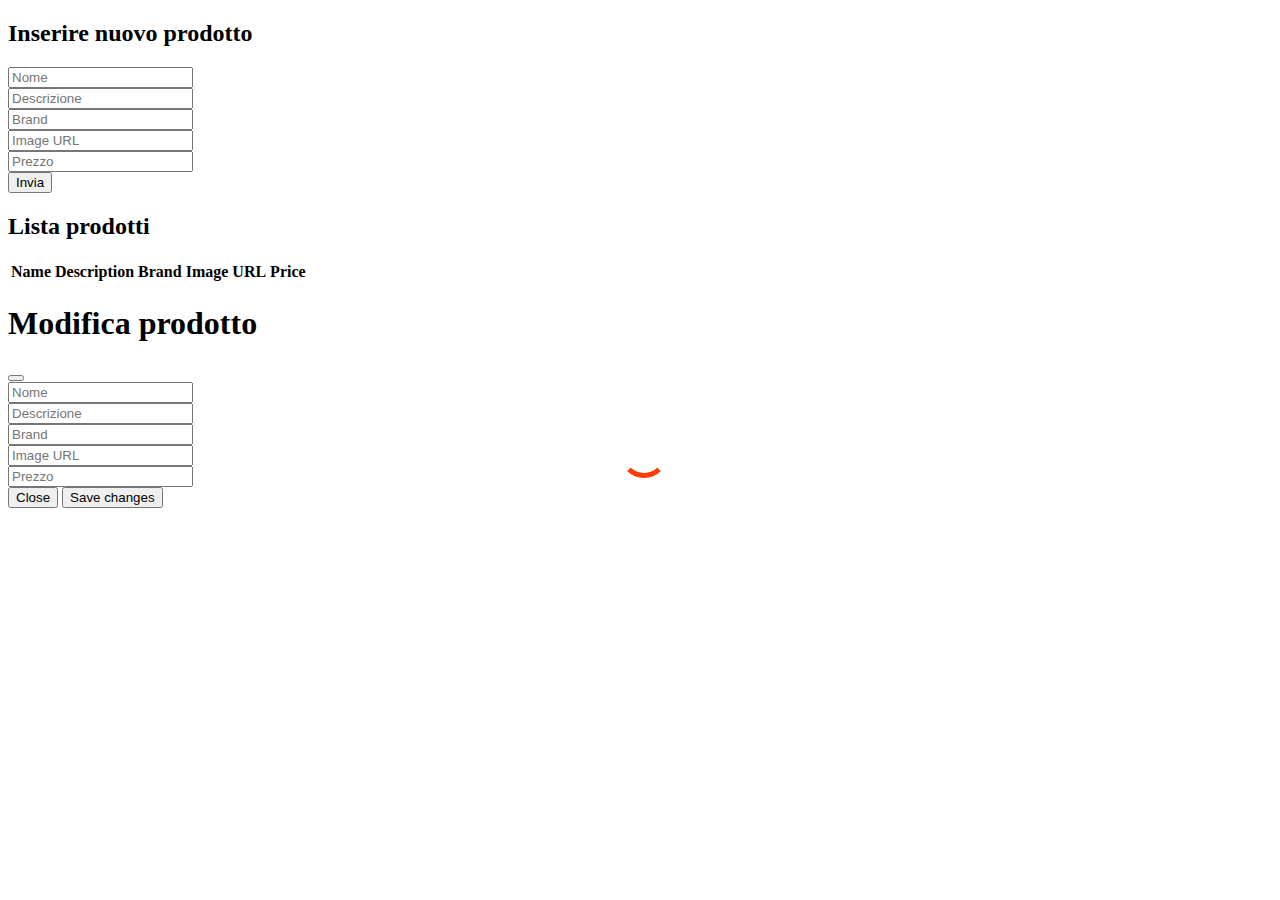
==== backoffice.html @ 9b422d3d "Add files via upload" ====
<!DOCTYPE html>
<html lang="it">

<head>
    <meta charset="UTF-8">
    <meta http-equiv="X-UA-Compatible" content="IE=edge">
    <meta name="viewport" content="width=device-width, initial-scale=1.0">
    <link rel="stylesheet" href="loader.css">
    <link href="https://cdn.jsdelivr.net/npm/bootstrap@5.3.0-alpha3/dist/css/bootstrap.min.css" rel="stylesheet"
        integrity="sha384-KK94CHFLLe+nY2dmCWGMq91rCGa5gtU4mk92HdvYe+M/SXH301p5ILy+dN9+nJOZ" crossorigin="anonymous">
    <title>M4_D8_BO</title>
</head>

<body class="p-4">
    <div class="loader d-none"></div>
    <section class="mb-5">
        <h2 class="my-4">Inserire nuovo prodotto</h2>
        <div class="form">
            <input class="fs-4 mb-2" id="name" type="text" placeholder="Nome"><br>
            <input class="fs-4 mb-2" id="description" type="text" placeholder="Descrizione"><br>
            <input class="fs-4 mb-2" id="brand" type="text" placeholder="Brand"><br>
            <input class="fs-4 mb-2" id="imgUrl" type="text" placeholder="Image URL"><br>
            <input class="fs-4 mb-2" id="price" type="text" placeholder="Prezzo"><br>
            <button class="fs-4 mt-2" id="add">Invia</button>
        </div>
    </section>

    <section>
        <h2 class="my-4">Lista prodotti</h2>
        <table class="table">
            <thead>
                <tr>
                    <th scope="col">Name</th>
                    <th scope="col">Description</th>
                    <th scope="col">Brand</th>
                    <th scope="col">Image URL</th>
                    <th scope="col">Price</th>
                </tr>
            </thead>
            <tbody>

            </tbody>
        </table>
    </section>

    <section>
        <!-- Modal -->
        <div class="modal fade" id="editModal" tabindex="-1" aria-labelledby="exampleModalLabel" aria-hidden="true">
            <div class="modal-dialog">
                <div class="modal-content">
                    <div class="modal-header">
                        <h1 class="modal-title fs-5" id="exampleModalLabel">Modifica prodotto</h1>
                        <button type="button" class="btn-close" data-bs-dismiss="modal" aria-label="Close"></button>
                    </div>
                    <div class="modal-body">
                        <input class="fs-4 mb-2" type="text" placeholder="Nome"><br>
                        <input class="fs-4 mb-2" type="text" placeholder="Descrizione"><br>
                        <input class="fs-4 mb-2" type="text" placeholder="Brand"><br>
                        <input class="fs-4 mb-2" type="text" placeholder="Image URL"><br>
                        <input class="fs-4 mb-2" type="text" placeholder="Prezzo"><br> 
                    </div>
                    <div class="modal-footer">
                        <button type="button" class="btn btn-secondary" data-bs-dismiss="modal">Close</button>
                        <button type="button" class="btn btn-primary">Save changes</button>
                    </div>
                </div>
            </div>
        </div>
    </section>

    <script src="https://cdn.jsdelivr.net/npm/bootstrap@5.3.0-alpha3/dist/js/bootstrap.bundle.min.js"
        integrity="sha384-ENjdO4Dr2bkBIFxQpeoTz1HIcje39Wm4jDKdf19U8gI4ddQ3GYNS7NTKfAdVQSZe"
        crossorigin="anonymous"></script>
    <script src="script.js"></script>
    <script src="backoffice.js"></script>
</body>

</html>
---- loader.css ----
.loader {
    position: relative;
    width: 48px;
    height: 48px;
    border: 5px solid #FFF;
    border-bottom-color: #FF3D00;
    border-radius: 50%;
    display: inline-block;
    box-sizing: border-box;
    animation: rotation 2s linear infinite;
}

.loader {
    position: absolute;
    top: calc(50% - 1.25em);
    left: calc(50% - 1.25em);
}

@keyframes rotation {
    0% {
        transform: rotate(0deg);
    }

    100% {
        transform: rotate(360deg);
    }
}
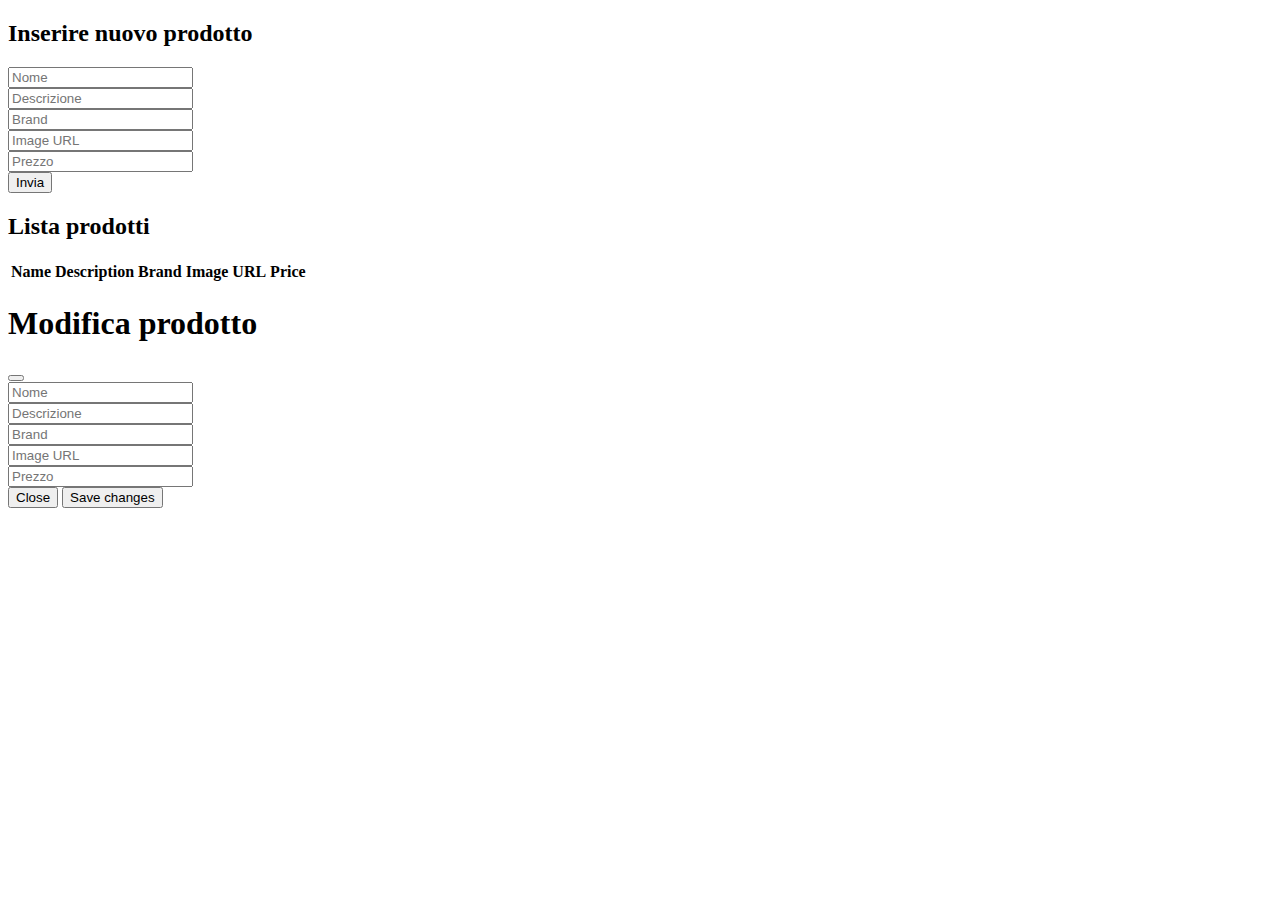
==== commit d9e06772: "Update backoffice.html" ====
--- a/backoffice.html
+++ b/backoffice.html
@@ -5,23 +5,24 @@
     <meta charset="UTF-8">
     <meta http-equiv="X-UA-Compatible" content="IE=edge">
     <meta name="viewport" content="width=device-width, initial-scale=1.0">
-    <link rel="stylesheet" href="loader.css">
+    <link rel="stylesheet" href="style.css">
     <link href="https://cdn.jsdelivr.net/npm/bootstrap@5.3.0-alpha3/dist/css/bootstrap.min.css" rel="stylesheet"
         integrity="sha384-KK94CHFLLe+nY2dmCWGMq91rCGa5gtU4mk92HdvYe+M/SXH301p5ILy+dN9+nJOZ" crossorigin="anonymous">
     <title>M4_D8_BO</title>
+
 </head>
 
 <body class="p-4">
     <div class="loader d-none"></div>
-    <section class="mb-5">
-        <h2 class="my-4">Inserire nuovo prodotto</h2>
+    <section class="mb-4">
+        <h2 class="my-2">Inserire nuovo prodotto</h2>
         <div class="form">
             <input class="fs-4 mb-2" id="name" type="text" placeholder="Nome"><br>
             <input class="fs-4 mb-2" id="description" type="text" placeholder="Descrizione"><br>
             <input class="fs-4 mb-2" id="brand" type="text" placeholder="Brand"><br>
             <input class="fs-4 mb-2" id="imgUrl" type="text" placeholder="Image URL"><br>
             <input class="fs-4 mb-2" id="price" type="text" placeholder="Prezzo"><br>
-            <button class="fs-4 mt-2" id="add">Invia</button>
+            <button type="button" class="btn btn-outline-primary fs-4 mt-2" id="add">Invia</button>
         </div>
     </section>
 
@@ -61,7 +62,7 @@
                     </div>
                     <div class="modal-footer">
                         <button type="button" class="btn btn-secondary" data-bs-dismiss="modal">Close</button>
-                        <button type="button" class="btn btn-primary">Save changes</button>
+                        <button type="button" class="btn btn-outline-success">Save changes</button>
                     </div>
                 </div>
             </div>
@@ -75,4 +76,4 @@
     <script src="backoffice.js"></script>
 </body>
 
-</html>+</html>
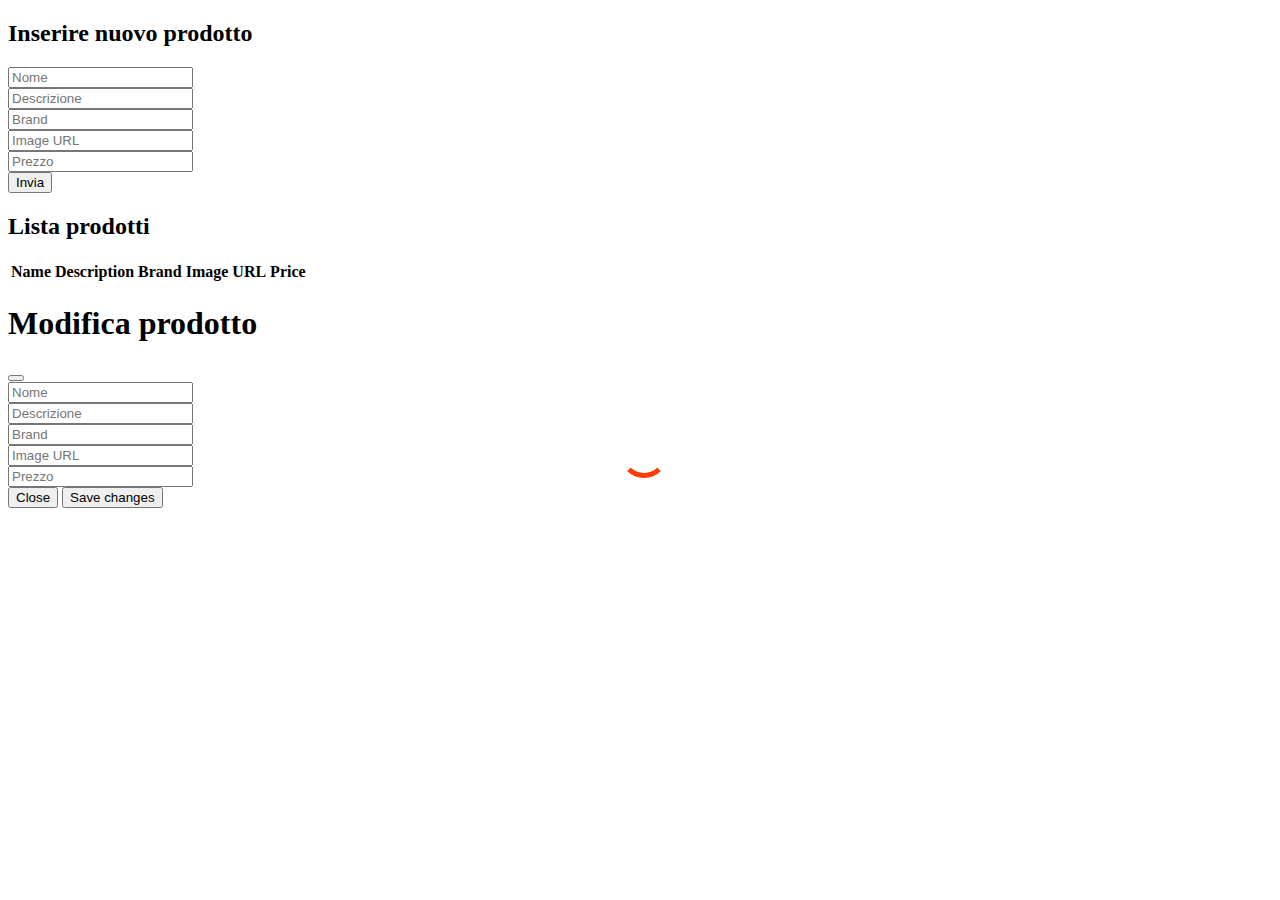
==== commit 4550ae35: "Update backoffice.html" ====
--- a/backoffice.html
+++ b/backoffice.html
@@ -36,6 +36,9 @@
                     <th scope="col">Brand</th>
                     <th scope="col">Image URL</th>
                     <th scope="col">Price</th>
+                    <!-- colonne vuote mi servono per continuare la linea sopra i bottoni -->
+                    <th></th>
+                    <th></th>
                 </tr>
             </thead>
             <tbody>
@@ -45,7 +48,7 @@
     </section>
 
     <section>
-        <!-- Modal -->
+        <!-- Modale boostrap -->
         <div class="modal fade" id="editModal" tabindex="-1" aria-labelledby="exampleModalLabel" aria-hidden="true">
             <div class="modal-dialog">
                 <div class="modal-content">
--- a/style.css
+++ b/style.css
@@ -0,0 +1,28 @@
+/* spinner */
+.loader {
+    position: relative;
+    width: 48px;
+    height: 48px;
+    border: 5px solid #FFF;
+    border-bottom-color: #FF3D00;
+    border-radius: 50%;
+    display: inline-block;
+    box-sizing: border-box;
+    animation: rotation 2s linear infinite;
+}
+
+.loader {
+    position: absolute;
+    top: calc(50% - 1.25em);
+    left: calc(50% - 1.25em);
+}
+
+@keyframes rotation {
+    0% {
+        transform: rotate(0deg);
+    }
+
+    100% {
+        transform: rotate(360deg);
+    }
+}
